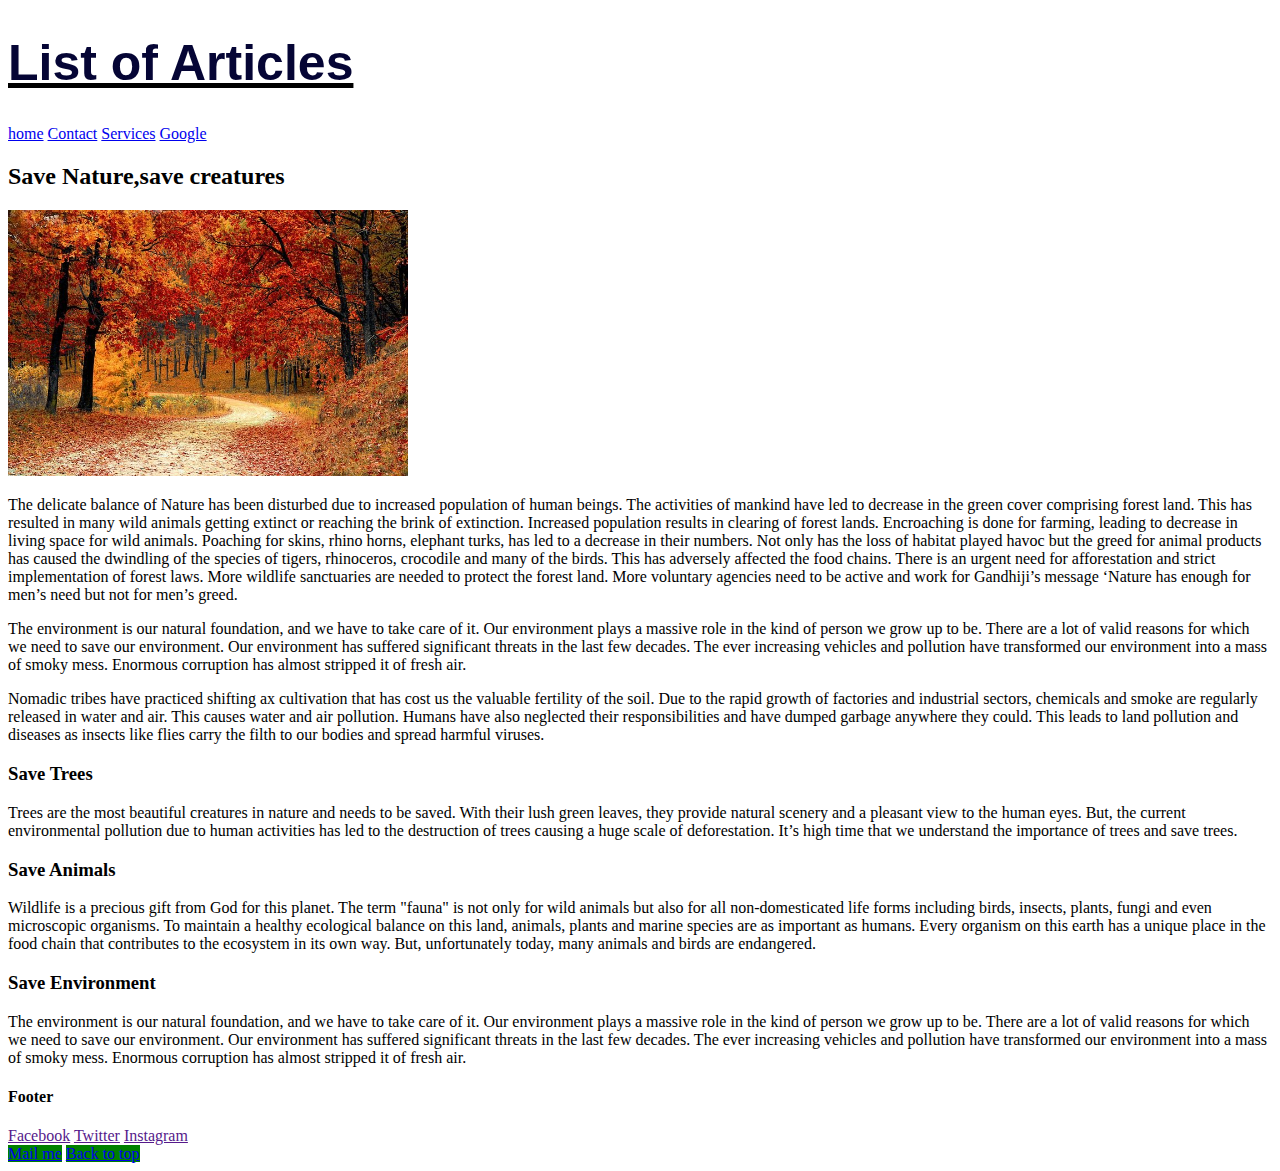
==== about.html @ e7a76999 "create a webpage using different HTML elements" ====
<!DOCTYPE html>
<html lang="en">
<head>
    <meta charset="UTF-8">
    <meta http-equiv="X-UA-Compatible" content="IE=edge">
    <meta name="viewport" content="width=device-width, initial-scale=1.0">
    <title>Assignment1</title>
    <link rel="stylesheet" href= "style.css"/>

</head>
<body>
    <h1>List of Articles</h1>
    <nav>
        <a href="index.html">home</a>
        <a href="contact.html">Contact</a>
        <a href="service.html">Services</a>
        <a href="https://www.google.com" target="blank">Google</a>  
    </nav>
    <main>
        <section>
        <article>
        <h2>Save Nature,save creatures</h2>       
        <img src="nature.jpg" alt="nature" width="400" />
        <p>The delicate balance of Nature has been disturbed due to increased population of human beings.
         The activities of mankind have led to decrease in the green cover comprising forest land.
         This has resulted in many wild animals getting extinct or reaching the brink of extinction.
         Increased population results in clearing of forest lands. Encroaching is done for farming, leading to decrease in living space for wild animals.
         Poaching for skins, rhino horns, elephant turks, has led to a decrease in their numbers.  
         Not only has the loss of habitat played havoc but the greed for animal products has caused the dwindling of the species of tigers, rhinoceros, crocodile and many of the birds. This has adversely affected the food chains. 
         There is an urgent need for afforestation and strict implementation of forest laws.
          More wildlife sanctuaries are needed to protect the forest land.
          More voluntary agencies need to be active and work for Gandhiji’s message ‘Nature has enough for men’s need but not for men’s greed.
        </p>
        <p>The environment is our natural foundation, and we have to take care of it.
         Our environment plays a massive role in the kind of person we grow up to be.
         There are a lot of valid reasons for which we need to save our environment.
         Our environment has suffered significant threats in the last few decades.
         The ever increasing vehicles and pollution have transformed our environment into a mass of smoky mess.
         Enormous corruption has almost stripped it of fresh air. 
        </p>
        <p>Nomadic tribes have practiced shifting ax cultivation that has cost us the valuable fertility of the soil. 
          Due to the rapid growth of factories and industrial sectors, chemicals and smoke are regularly released in water and air.
          This causes water and air pollution. Humans have also neglected their responsibilities and have dumped garbage anywhere they could.
          This leads to land pollution and diseases as insects like flies carry the filth to our bodies and spread harmful viruses.
        </p>
        </article>
        </section>
        <section>
            <article>
            <h3>Save Trees</h3>      
            <p>Trees are the most beautiful creatures in nature and needs to be saved.
             With their lush green leaves, they provide natural scenery and a pleasant view to the human eyes.
             But, the current environmental pollution due to human activities has led to the destruction of trees causing a huge scale of deforestation. 
             It’s high time that we understand the importance of trees and save trees.
            </p>
            </article>
            <article>
                <h3>Save Animals</h3>
                <p>Wildlife is a precious gift from God for this planet.
                 The term "fauna" is not only for wild animals but also for all non-domesticated life forms including birds, insects, plants, fungi and even microscopic organisms. 
                 To maintain a healthy ecological balance on this land, animals, plants and marine species are as important as humans.
                 Every organism on this earth has a unique place in the food chain that contributes to the ecosystem in its own way. 
                 But, unfortunately today, many animals and birds are endangered.
                </p>
            </article>
            <article>
                <h3>Save Environment</h3>
                <p>The environment is our natural foundation, and we have to take care of it.
                    Our environment plays a massive role in the kind of person we grow up to be.
                    There are a lot of valid reasons for which we need to save our environment.
                    Our environment has suffered significant threats in the last few decades.
                    The ever increasing vehicles and pollution have transformed our environment into a mass of smoky mess.
                    Enormous corruption has almost stripped it of fresh air. </p>
            </article>
        </section>
    </main>
    <footer>
    <h4>Footer</h4>
    <nav>
        <a href="" target="_blank">Facebook</a>
        <a href="" target="_blank">Twitter</a>
        <a href="" target="_blank">Instagram</a>
        </nav>
        <a href="mailto:mandalsusmita856@gmail.com?subject=Reaching Out&Body=How are you doing?"
        class="btn">Mail me</a>
        <a href="top" class="btn">Back to top</a>
    </footer>
</body>
</html>
---- style.css ----
.btn {
    background-color: green;
}

h1 {
    font-family:'Franklin Gothic Medium', 'Arial Narrow', Arial, sans-serif;
    color:rgb(5, 5, 53);
    font-size:50px;
    text-decoration-line: underline;
    text-decoration-style: solid;
    text-decoration-color: black;

}
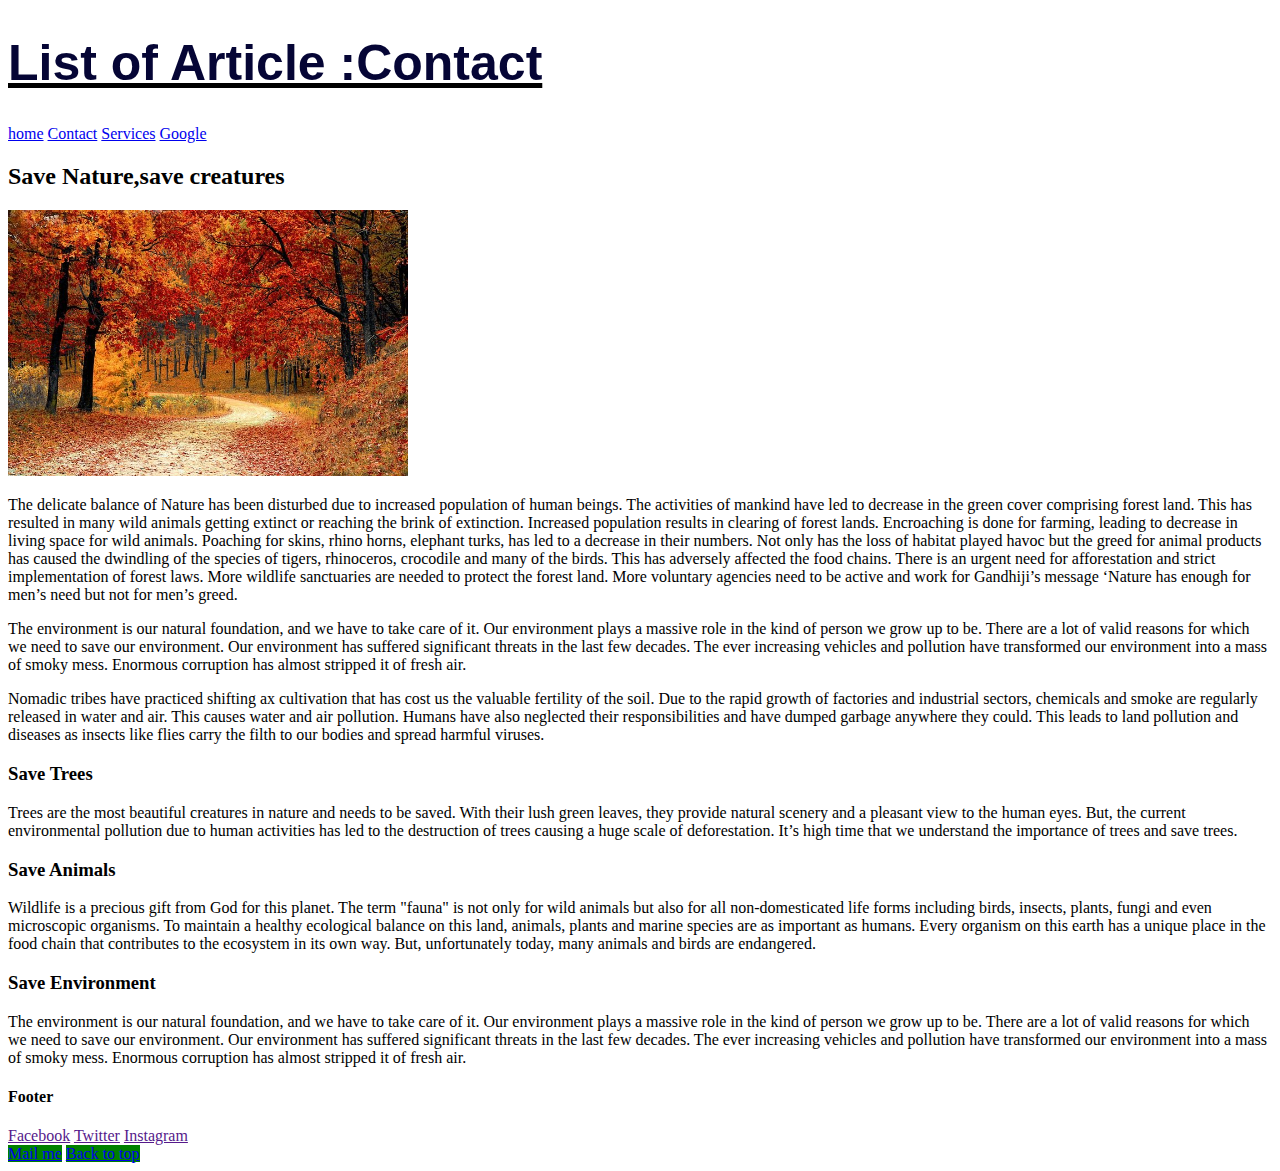
==== commit 26171d69: "create a webpage using different HTML elements" ====
--- a/about.html
+++ b/about.html
@@ -9,7 +9,7 @@
 
 </head>
 <body>
-    <h1>List of Articles</h1>
+    <h1>List of Article :Contact</h1>
     <nav>
         <a href="index.html">home</a>
         <a href="contact.html">Contact</a>
